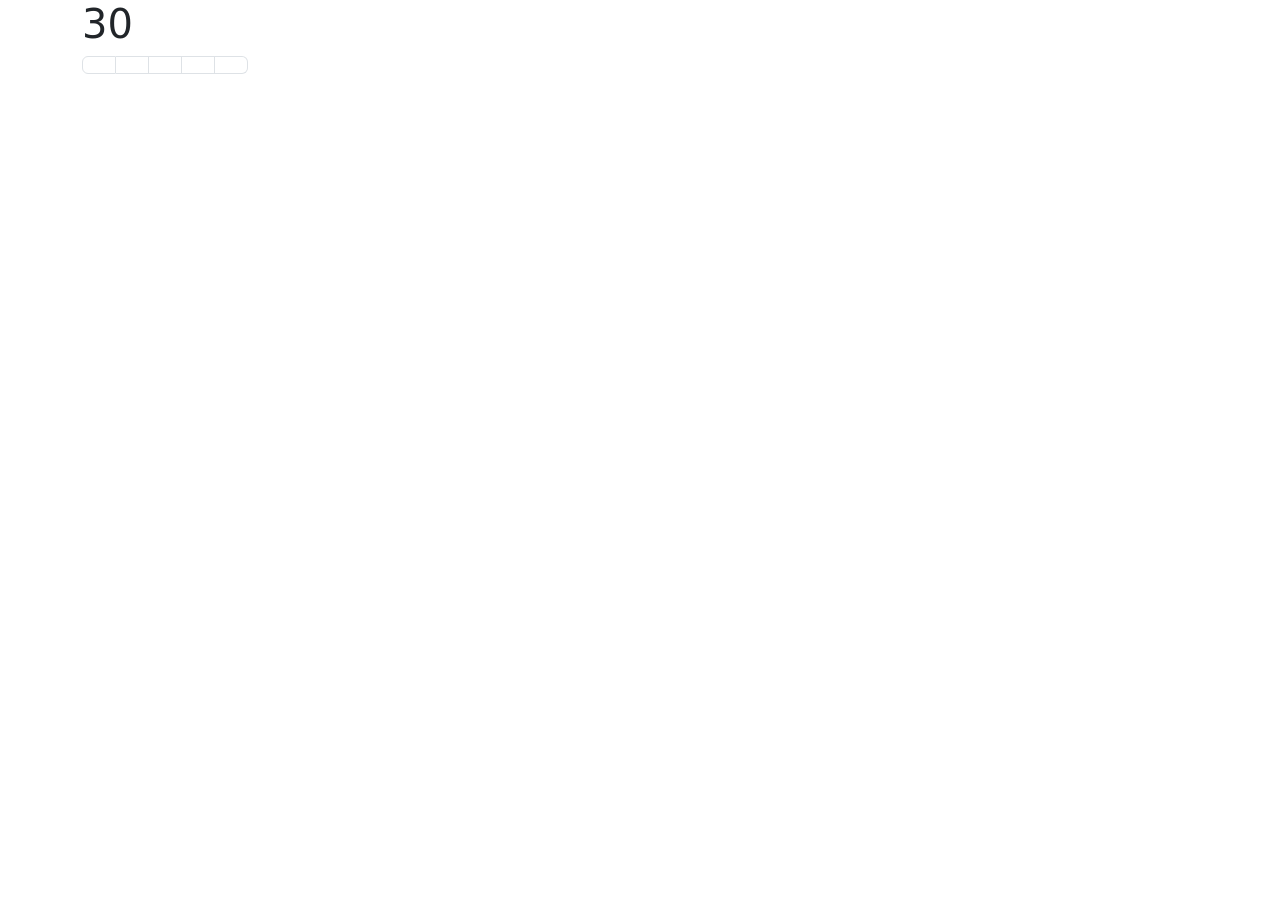
==== index.html @ 064129c6 "feat: countdown visbile in pagina" ====
<!DOCTYPE html>
<html lang="en">

<head>
    <meta charset="UTF-8">
    <meta name="viewport" content="width=device-width, initial-scale=1.0">
    <link rel="stylesheet" href="./styles/style.css">
    <link href="https://cdn.jsdelivr.net/npm/bootstrap@5.3.8/dist/css/bootstrap.min.css" rel="stylesheet"
        integrity="sha384-sRIl4kxILFvY47J16cr9ZwB07vP4J8+LH7qKQnuqkuIAvNWLzeN8tE5YBujZqJLB" crossorigin="anonymous">
    <title>js-simon</title>
</head>

<body>
    <main>
        <div class="container">
            <div class="row">
                <div class="col">
                    <h1 id="countdown"></h1>
                    <ul class="list-group list-group-horizontal">
                        <li class="list-group-item"></li>
                        <li class="list-group-item"></li>
                        <li class="list-group-item"></li>
                        <li class="list-group-item"></li>
                        <li class="list-group-item"></li>
                    </ul>
                </div>
            </div>
        </div>

    </main>

    <script src="https://cdn.jsdelivr.net/npm/bootstrap@5.3.8/dist/js/bootstrap.bundle.min.js"
        integrity="sha384-FKyoEForCGlyvwx9Hj09JcYn3nv7wiPVlz7YYwJrWVcXK/BmnVDxM+D2scQbITxI"
        crossorigin="anonymous"></script>
    <script src="./scripts/script.js"></script>
</body>

</html>
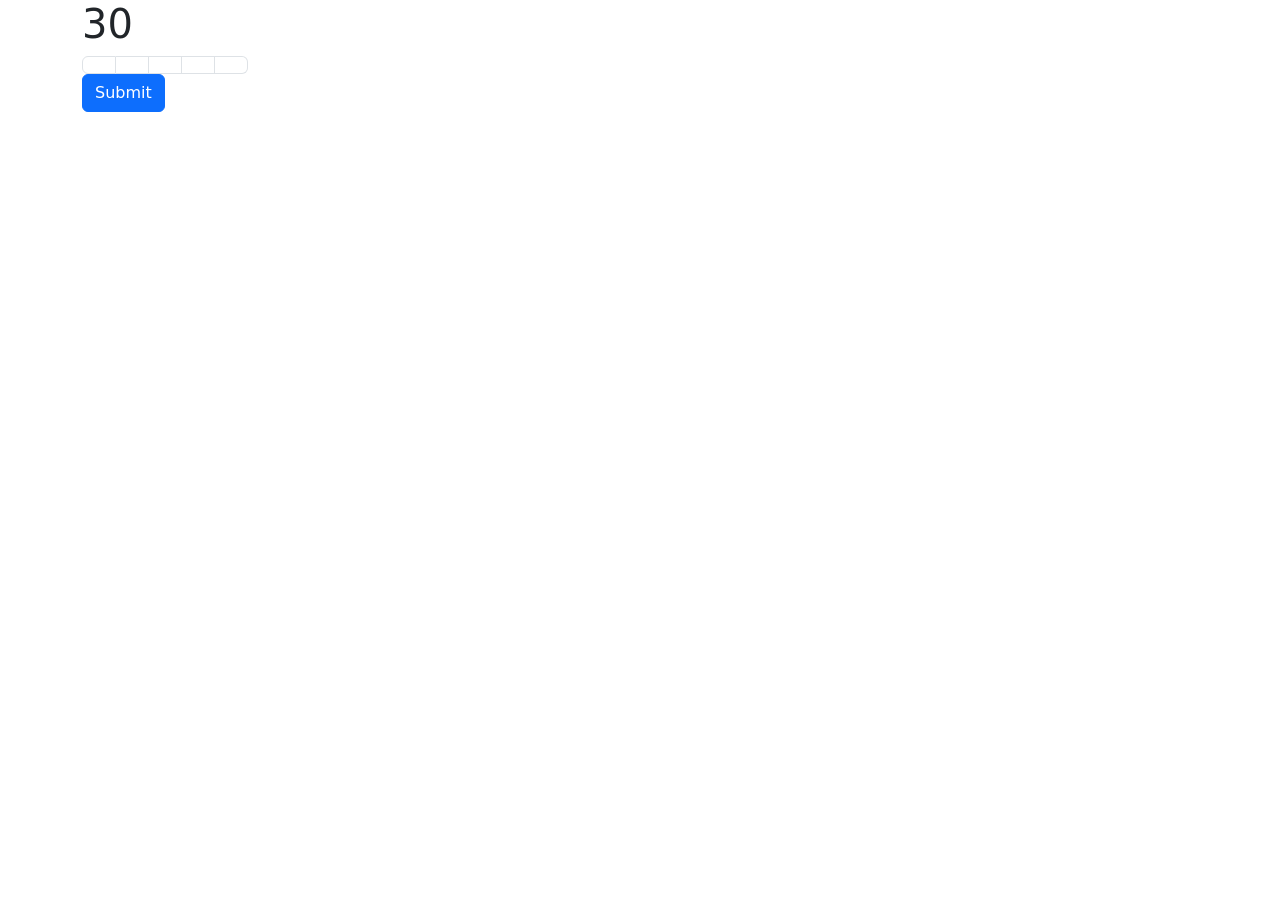
==== commit 35cdf822: "feat: generazione di 5 numeri casuali" ====
--- a/index.html
+++ b/index.html
@@ -23,6 +23,7 @@
                         <li class="list-group-item"></li>
                         <li class="list-group-item"></li>
                     </ul>
+                    <input class="btn btn-primary" type="submit" value="Submit">
                 </div>
             </div>
         </div>
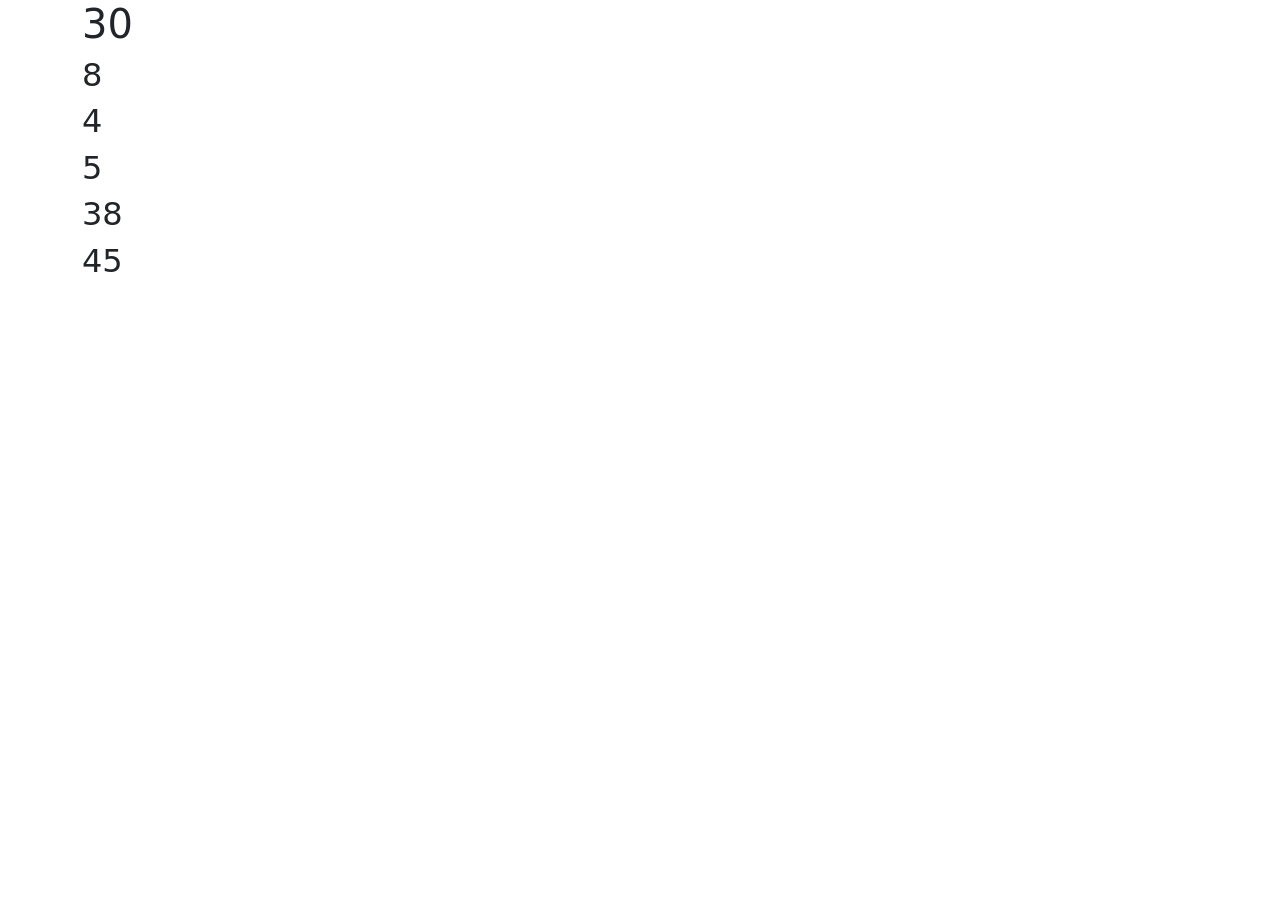
==== commit e72368c7: "feat: numeri vengono stampati in pagina (ma ancora non spariscono)" ====
--- a/index.html
+++ b/index.html
@@ -15,15 +15,8 @@
         <div class="container">
             <div class="row">
                 <div class="col">
-                    <h1 id="countdown"></h1>
-                    <ul class="list-group list-group-horizontal">
-                        <li class="list-group-item"></li>
-                        <li class="list-group-item"></li>
-                        <li class="list-group-item"></li>
-                        <li class="list-group-item"></li>
-                        <li class="list-group-item"></li>
-                    </ul>
-                    <input class="btn btn-primary" type="submit" value="Submit">
+                    <h1 id="countdown"></h1> <!--disply del conutdow-->
+                    <div id="display-array"></div>
                 </div>
             </div>
         </div>
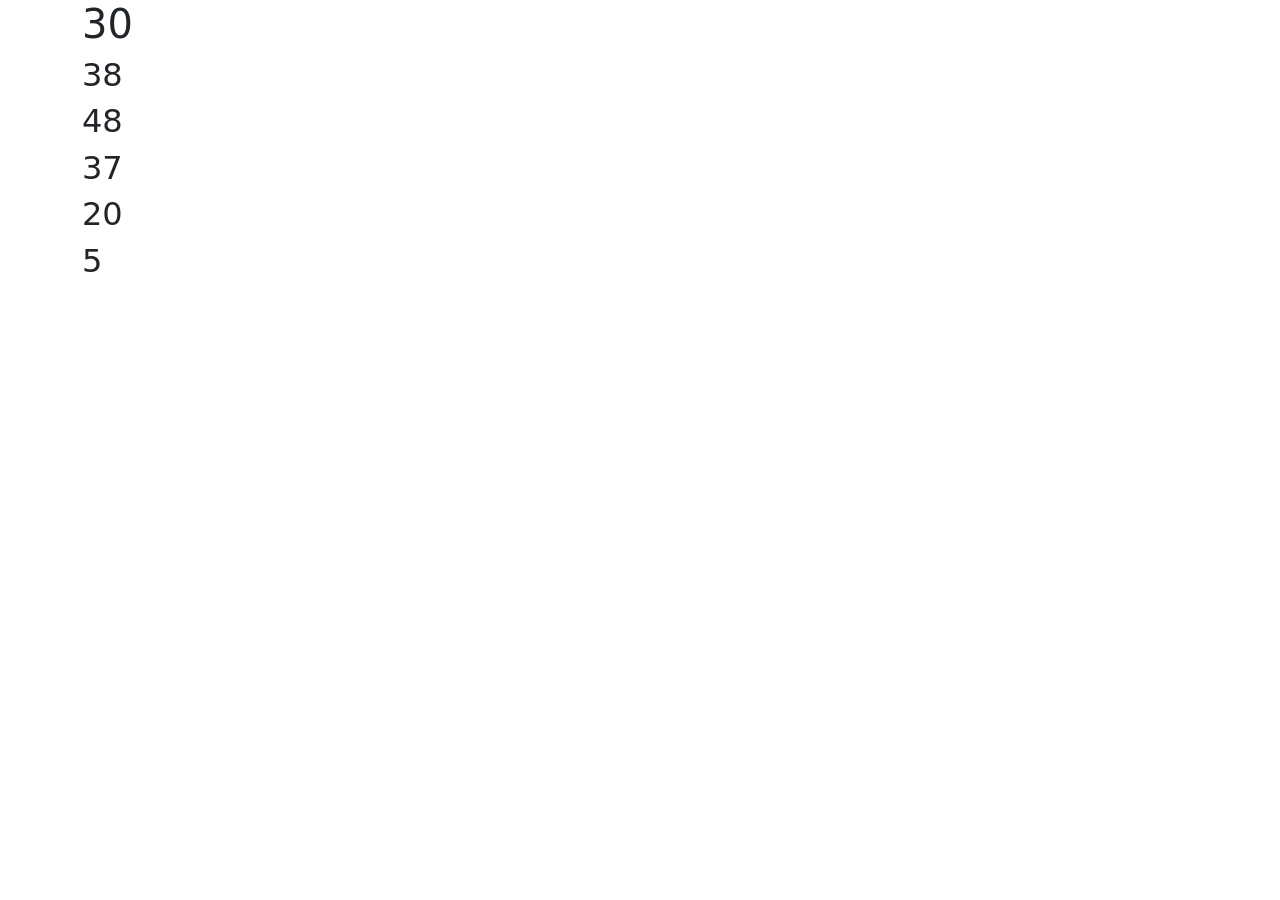
==== commit a27c5d20: "feat: creando input numeri" ====
--- a/index.html
+++ b/index.html
@@ -16,8 +16,21 @@
             <div class="row">
                 <div class="col">
                     <h1 id="countdown"></h1> <!--disply del conutdow-->
-                    <div id="display-array"></div>
+                    <div id="display-array"></div> <!--disply dei numeri generati random-->
                 </div>
+            </div>
+        </div>
+
+        <div class="container">
+            <div class="row">
+                <form action="" id="player-numebers"class="col d-none">
+                    <input id="first-guess" type="number">
+                    <input id="second-guess" type="number">
+                    <input id="third-guess" type="number">
+                    <input id="fourth-guess" type="number">
+                    <input id="fifth-guess" type="number">
+                    <button>submit</button>
+                </form>
             </div>
         </div>
 
